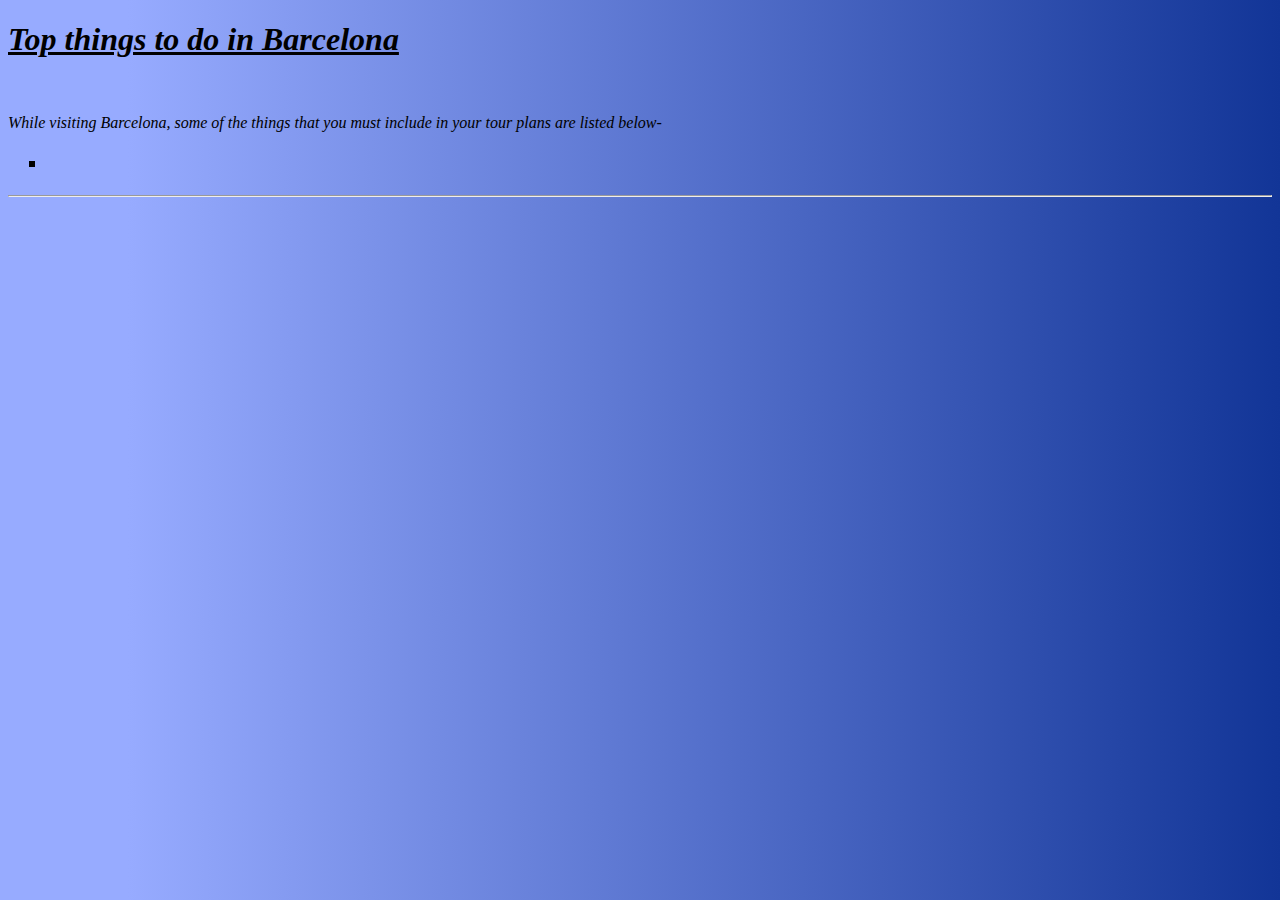
==== EUROPE TOURS AND TRAVELS/Barcelonaspot.html @ 58e9afda "Add files via upload" ====
<!DOCTYPE html>
<html lang="en">
<head>
    <meta charset="UTF-8">
    <meta http-equiv="X-UA-Compatible" content="IE=edge">
    <meta name="viewport" content="width=device-width, initial-scale=1.0">
    <title>Tourist spots</title>
    <style>
        table, th, td{
            margin-left:auto; 
            margin-right:auto;
            border:1px solid cyan;
        }
    </style>
</head>
<body style="background-image: linear-gradient( 90deg, #97ABFF 10%, #123597 100%);" >
    <h1 style="font-style: italic;"><u>Top  things to do in Barcelona</u></h1><br>
    <p style="font-style: italic;">While visiting Barcelona, some of the things that you must include in your tour plans are listed below-
        <ul style="list-style-type:square; font-size:20px;">
            <li></li>
        </ul>
    </p>
    <hr>
</body>
</html>
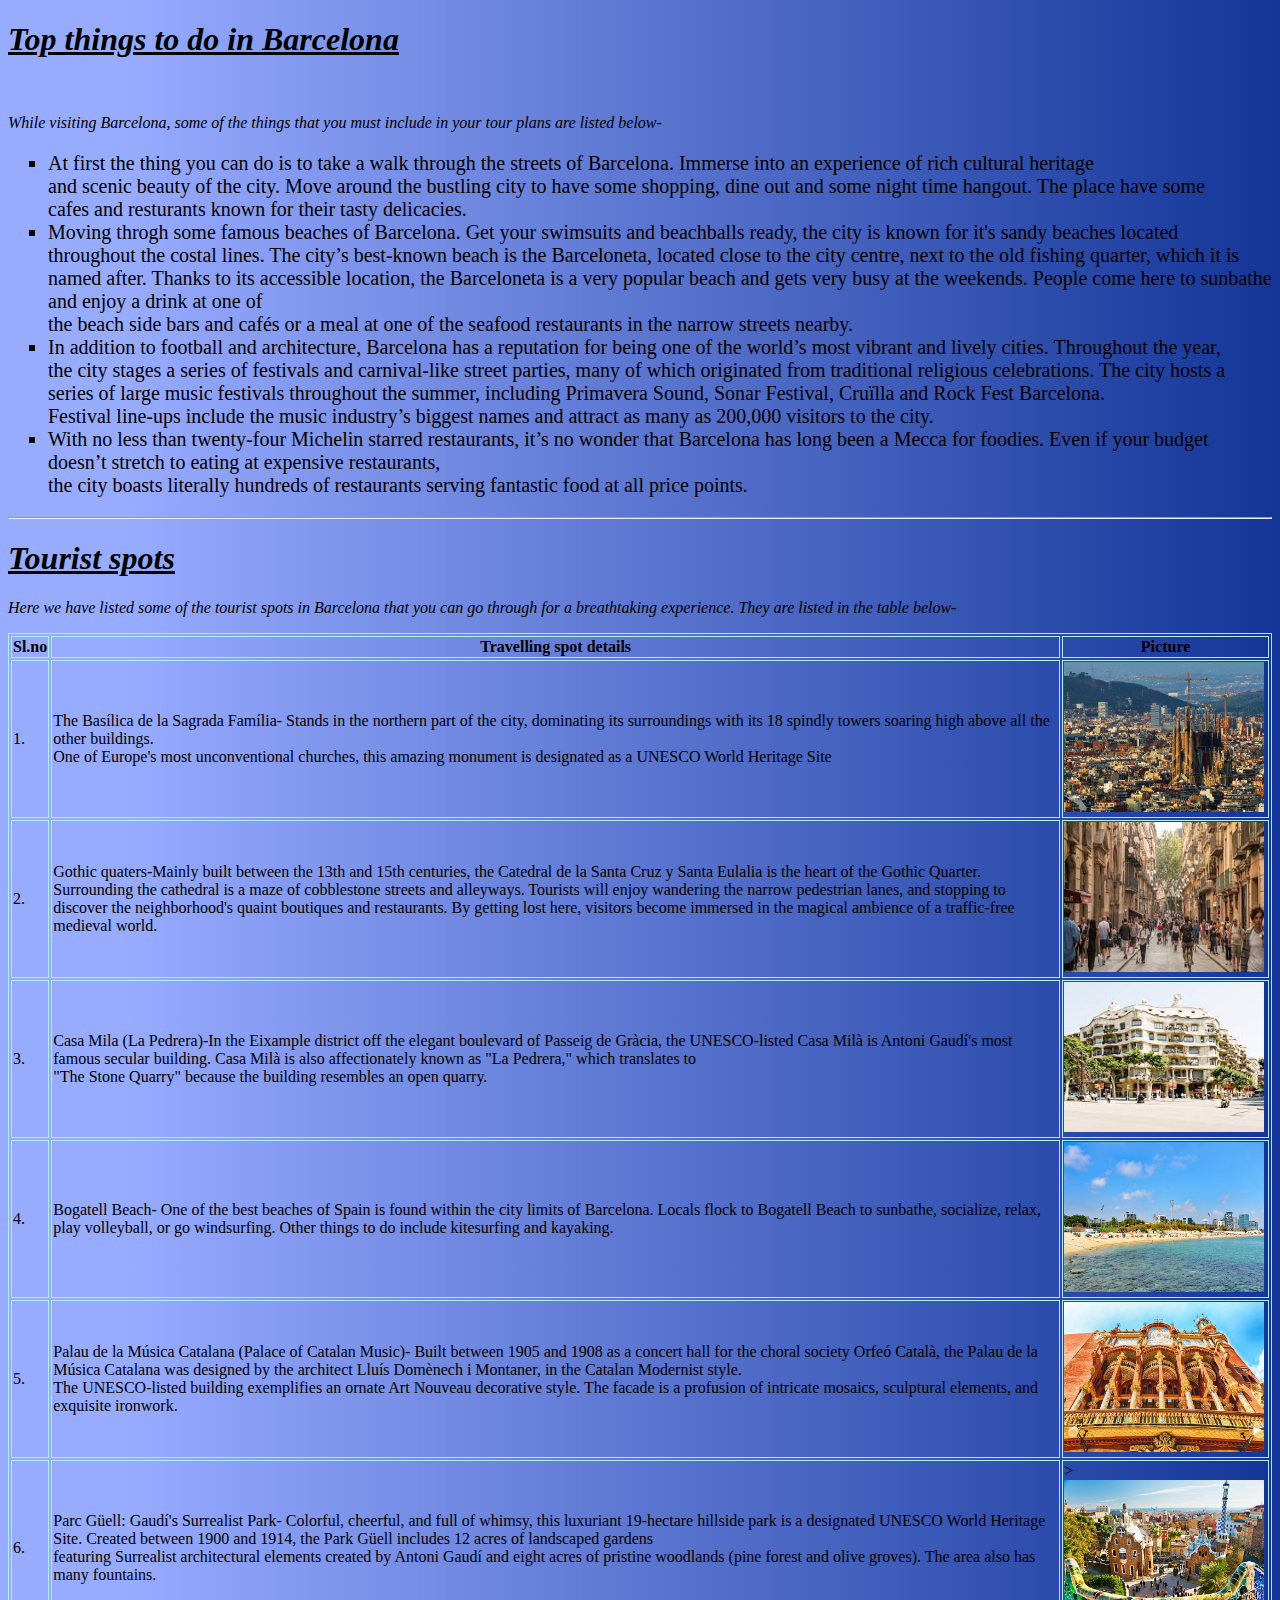
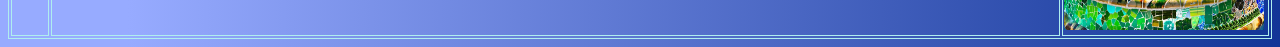
==== commit da05c0ab: "Add files via upload" ====
--- a/EUROPE TOURS AND TRAVELS/Barcelonaspot.html
+++ b/EUROPE TOURS AND TRAVELS/Barcelonaspot.html
@@ -9,7 +9,7 @@
         table, th, td{
             margin-left:auto; 
             margin-right:auto;
-            border:1px solid cyan;
+            border:1px solid paleturquoise;
         }
     </style>
 </head>
@@ -17,9 +17,65 @@
     <h1 style="font-style: italic;"><u>Top  things to do in Barcelona</u></h1><br>
     <p style="font-style: italic;">While visiting Barcelona, some of the things that you must include in your tour plans are listed below-
         <ul style="list-style-type:square; font-size:20px;">
-            <li></li>
+            <li>At first the thing you can do is to take a walk through the streets of Barcelona. Immerse into an experience of rich cultural heritage<br>
+            and scenic beauty of the city. Move around the bustling city to have some shopping, dine out and some night time hangout. The place have some<br>
+            cafes and resturants known for their tasty delicacies.</li>
+            <li>Moving throgh some famous beaches of Barcelona. Get your swimsuits and beachballs ready, the city is known for it's sandy beaches located <br>
+            throughout the costal lines. The city’s best-known beach is the Barceloneta, located close to the city centre, next to the old fishing quarter, which it is named after.
+            Thanks to its accessible location, the Barceloneta is a very popular beach and gets very busy at the weekends. People come here to sunbathe and enjoy a drink at one of<br>
+            the beach side bars and cafés or a meal at one of the seafood restaurants in the narrow streets nearby.</li>
+            <li>In addition to football and architecture, Barcelona has a reputation for being one of the world’s most vibrant and lively cities. Throughout the year,<br>
+                the city stages a series of festivals and carnival-like street parties, many of which originated from traditional religious celebrations.
+                The city hosts a series of large music festivals throughout the summer, including Primavera Sound, Sonar Festival, Cruïlla and Rock Fest Barcelona.<br>
+                Festival line-ups include the music industry’s biggest names and attract as many as 200,000 visitors to the city.</li>
+            <li>With no less than twenty-four Michelin starred restaurants, it’s no wonder that Barcelona has long been a Mecca for foodies. Even if your budget doesn’t stretch to eating at expensive restaurants,<br>
+                the city boasts literally hundreds of restaurants serving fantastic food at all price points.</li>
         </ul>
     </p>
     <hr>
+    <h1 style="font-style:italic ;"><u>Tourist spots</u></h1>
+    <p style="font-style: italic;">Here we have listed some of the tourist spots in Barcelona that you can go through for a breathtaking experience. They are listed in the table below-</p>
+    <table>
+        <tr>
+            <th>Sl.no</th>
+            <th>Travelling spot details</th>
+            <th>Picture</th>
+        </tr>
+        <tr>
+            <td>1.</td>
+            <td>The Basílica de la Sagrada Família- Stands in the northern part of the city, dominating its surroundings with its 18 spindly towers soaring high above all the other buildings.<br>
+            One of Europe's most unconventional churches, this amazing monument is designated as a UNESCO World Heritage Site</td>
+            <td><img srcset="b1.jpg" width="200" height="150"></td>
+        </tr>
+        <tr>
+            <td>2.</td>
+            <td>Gothic quaters-Mainly built between the 13th and 15th centuries, the Catedral de la Santa Cruz y Santa Eulalia is the heart of the Gothic Quarter. Surrounding the cathedral is a maze of cobblestone streets and alleyways.
+            Tourists will enjoy wandering the narrow pedestrian lanes, and stopping to discover the neighborhood's quaint boutiques and restaurants. By getting lost here, visitors become immersed in the magical ambience of a traffic-free medieval world.</td>
+            <td><img srcset="b2.jpg" width="200" height="150"></td>
+        </tr>
+        <tr>
+            <td>3.</td>
+            <td>Casa Mila (La Pedrera)-In the Eixample district off the elegant boulevard of Passeig de Gràcia, the UNESCO-listed Casa Milà is Antoni Gaudí's most famous secular building. Casa Milà is also affectionately known as "La Pedrera," which translates to<br>
+            "The Stone Quarry" because the building resembles an open quarry.</td>
+            <td><img srcset="b3.jpg" width="200" height="150"></td>
+        </tr>
+        <tr>
+            <td>4.</td>
+            <td>Bogatell Beach- One of the best beaches of Spain is found within the city limits of Barcelona. Locals flock to Bogatell Beach to sunbathe, socialize, relax, play volleyball, or go windsurfing. Other things to do include kitesurfing and kayaking.</td>
+            <td><img srcset="b4.jpg" width="200" height="150"></td>
+        </tr>
+        <tr>
+            <td>5.</td>
+            <td>Palau de la Música Catalana (Palace of Catalan Music)- Built between 1905 and 1908 as a concert hall for the choral society Orfeó Català, the Palau de la Música Catalana was designed by the architect Lluís Domènech i Montaner, in the Catalan Modernist style.<br>
+            The UNESCO-listed building exemplifies an ornate Art Nouveau decorative style. The facade is a profusion of intricate mosaics, sculptural elements, and exquisite ironwork.</td>
+            <td><img srcset="b5.jpg" width="200" height="150"></td>
+        </tr>
+        <tr>
+            <td>6.</td>
+            <td>Parc Güell: Gaudí's Surrealist Park- Colorful, cheerful, and full of whimsy, this luxuriant 19-hectare hillside park is a designated UNESCO World Heritage Site. Created between 1900 and 1914, the Park Güell includes 12 acres of landscaped gardens<br>
+            featuring Surrealist architectural elements created by Antoni Gaudí and eight acres of pristine woodlands (pine forest and olive groves). The area also has many fountains.</td>
+            <td>><img srcset="b6.jpg" width="200" height="150"></td>
+        </tr>
+    </table>
 </body>
 </html>